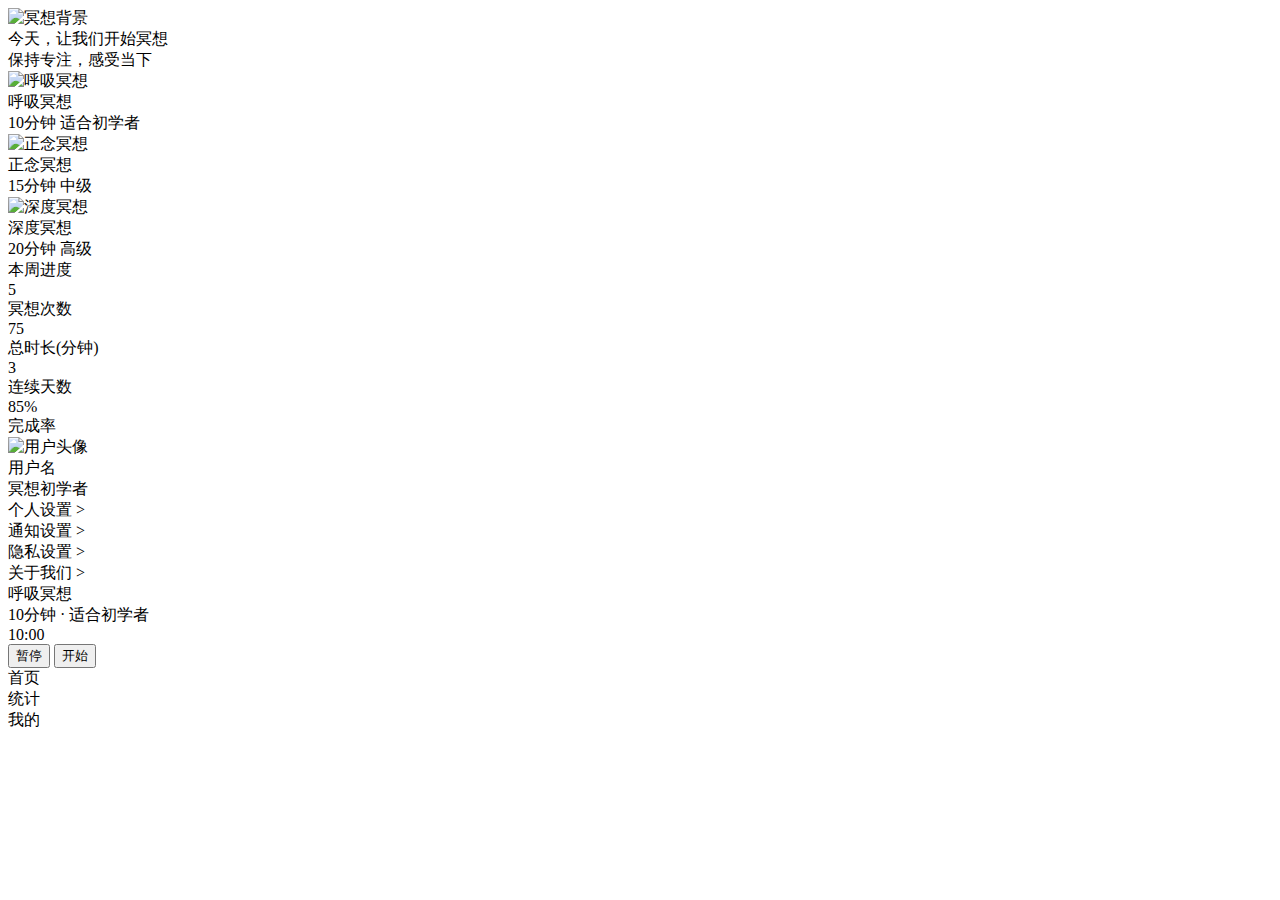
==== index.html @ b223613a "Rename to index.html" ====
<!DOCTYPE html>
<html lang="zh">
<head>
    <meta charset="UTF-8">
    <meta name="viewport" content="width=device-width, initial-scale=1.0">
    <title>冥想APP原型设计</title>
    <script src="https://cdn.tailwindcss.com"></script>
    <link href="https://fonts.googleapis.com/css2?family=Inter:wght@400;500;600;700&display=swap" rel="stylesheet">
    <script>
        tailwind.config = {
            theme: {
                extend: {
                    fontFamily: {
                        sans: ['Inter', 'sans-serif'],
                    },
                    colors: {
                        primary: '#000DFF',
                        secondary: '#6B73FF',
                    }
                }
            }
        }
    </script>
</head>
<body class="bg-gray-50">
    <div class="max-w-md mx-auto bg-white min-h-screen relative">
        <!-- 首页 -->
        <div class="home-section" id="home">
            <div class="p-4">
                <div class="relative -mx-4 -mt-4 mb-6">
                    <img src="https://images.unsplash.com/photo-1506126613408-eca07ce68773?w=800&h=200&fit=crop" 
                         alt="冥想背景" 
                         class="w-full h-48 object-cover">
                    <div class="absolute inset-0 bg-gradient-to-b from-black/50 to-transparent"></div>
                    <div class="absolute inset-0 p-6 flex flex-col justify-end">
                        <div class="text-2xl font-bold text-white mb-2">今天，让我们开始冥想</div>
                        <div class="text-base text-white/90">保持专注，感受当下</div>
                    </div>
                </div>

                <div class="space-y-4">
                    <div class="meditation-card bg-white rounded-2xl p-6 shadow-md">
                        <div class="flex items-center space-x-4">
                            <img src="https://images.unsplash.com/photo-1545205597-3d9d02c29597?w=100&h=100&fit=crop&rounded-full" 
                                 alt="呼吸冥想" 
                                 class="w-16 h-16 rounded-full object-cover">
                            <div class="flex-1">
                                <div class="text-lg font-semibold text-gray-800">呼吸冥想</div>
                                <div class="flex justify-between text-sm text-gray-600 mt-1">
                                    <span>10分钟</span>
                                    <span>适合初学者</span>
                                </div>
                            </div>
                        </div>
                    </div>

                    <div class="meditation-card bg-white rounded-2xl p-6 shadow-md">
                        <div class="flex items-center space-x-4">
                            <img src="https://images.unsplash.com/photo-1506126613408-eca07ce68773?w=100&h=100&fit=crop&rounded-full" 
                                 alt="正念冥想" 
                                 class="w-16 h-16 rounded-full object-cover">
                            <div class="flex-1">
                                <div class="text-lg font-semibold text-gray-800">正念冥想</div>
                                <div class="flex justify-between text-sm text-gray-600 mt-1">
                                    <span>15分钟</span>
                                    <span>中级</span>
                                </div>
                            </div>
                        </div>
                    </div>

                    <div class="meditation-card bg-white rounded-2xl p-6 shadow-md">
                        <div class="flex items-center space-x-4">
                            <img src="https://images.unsplash.com/photo-1518241353330-0f7941c2d9b5?w=100&h=100&fit=crop&rounded-full" 
                                 alt="深度冥想" 
                                 class="w-16 h-16 rounded-full object-cover">
                            <div class="flex-1">
                                <div class="text-lg font-semibold text-gray-800">深度冥想</div>
                                <div class="flex justify-between text-sm text-gray-600 mt-1">
                                    <span>20分钟</span>
                                    <span>高级</span>
                                </div>
                            </div>
                        </div>
                    </div>
                </div>
            </div>
        </div>

        <!-- 统计页面 -->
        <div class="stats-section hidden" id="stats">
            <div class="p-4">
                <div class="bg-white rounded-2xl p-6 shadow-md">
                    <div class="text-lg font-semibold text-gray-800 mb-4">本周进度</div>
                    <div class="grid grid-cols-2 gap-4">
                        <div class="bg-gray-50 rounded-xl p-4 text-center">
                            <div class="text-2xl font-bold text-primary">5</div>
                            <div class="text-sm text-gray-600 mt-1">冥想次数</div>
                        </div>
                        <div class="bg-gray-50 rounded-xl p-4 text-center">
                            <div class="text-2xl font-bold text-primary">75</div>
                            <div class="text-sm text-gray-600 mt-1">总时长(分钟)</div>
                        </div>
                        <div class="bg-gray-50 rounded-xl p-4 text-center">
                            <div class="text-2xl font-bold text-primary">3</div>
                            <div class="text-sm text-gray-600 mt-1">连续天数</div>
                        </div>
                        <div class="bg-gray-50 rounded-xl p-4 text-center">
                            <div class="text-2xl font-bold text-primary">85%</div>
                            <div class="text-sm text-gray-600 mt-1">完成率</div>
                        </div>
                    </div>
                </div>
            </div>
        </div>

        <!-- 个人中心 -->
        <div class="profile-section hidden" id="profile">
            <div class="p-4">
                <div class="text-center mb-8">
                    <img src="https://images.unsplash.com/photo-1494790108377-be9c29b29330?w=80&h=80&fit=crop&rounded-full" 
                         alt="用户头像" 
                         class="w-20 h-20 rounded-full mx-auto mb-3 object-cover">
                    <div class="text-xl font-semibold text-gray-800">用户名</div>
                    <div class="text-sm text-gray-600">冥想初学者</div>
                </div>

                <div class="bg-white rounded-2xl overflow-hidden shadow-md">
                    <div class="border-b border-gray-100">
                        <div class="px-6 py-4 flex justify-between items-center">
                            <span class="text-gray-800">个人设置</span>
                            <span class="text-gray-400">></span>
                        </div>
                    </div>
                    <div class="border-b border-gray-100">
                        <div class="px-6 py-4 flex justify-between items-center">
                            <span class="text-gray-800">通知设置</span>
                            <span class="text-gray-400">></span>
                        </div>
                    </div>
                    <div class="border-b border-gray-100">
                        <div class="px-6 py-4 flex justify-between items-center">
                            <span class="text-gray-800">隐私设置</span>
                            <span class="text-gray-400">></span>
                        </div>
                    </div>
                    <div>
                        <div class="px-6 py-4 flex justify-between items-center">
                            <span class="text-gray-800">关于我们</span>
                            <span class="text-gray-400">></span>
                        </div>
                    </div>
                </div>
            </div>
        </div>

        <!-- 冥想详情页 -->
        <div class="meditation-detail hidden" id="meditation-detail">
            <div class="p-4">
                <div class="text-center mb-8">
                    <div class="text-2xl font-bold text-gray-800 mb-2">呼吸冥想</div>
                    <div class="text-sm text-gray-600">10分钟 · 适合初学者</div>
                </div>

                <div class="text-center text-5xl font-bold text-gray-800 my-8">10:00</div>

                <div class="flex justify-center space-x-4 mt-8">
                    <button class="px-6 py-3 rounded-full bg-gray-100 text-gray-800 font-semibold">暂停</button>
                    <button class="px-6 py-3 rounded-full bg-primary text-white font-semibold">开始</button>
                </div>
            </div>
        </div>

        <!-- 底部导航栏 -->
        <div class="fixed bottom-0 w-full max-w-md bg-white shadow-lg">
            <div class="flex justify-around py-3">
                <div class="tab-item text-center text-primary" onclick="showSection('home')">
                    <div>首页</div>
                </div>
                <div class="tab-item text-center text-gray-500" onclick="showSection('stats')">
                    <div>统计</div>
                </div>
                <div class="tab-item text-center text-gray-500" onclick="showSection('profile')">
                    <div>我的</div>
                </div>
            </div>
        </div>
    </div>

    <script>
        function showSection(sectionId) {
            // 隐藏所有section
            document.querySelectorAll('.home-section, .stats-section, .profile-section, .meditation-detail').forEach(section => {
                section.classList.add('hidden');
            });

            // 显示选中的section
            document.getElementById(sectionId).classList.remove('hidden');

            // 更新底部导航栏状态
            document.querySelectorAll('.tab-item').forEach(item => {
                item.classList.remove('text-primary');
                item.classList.add('text-gray-500');
            });
            event.currentTarget.classList.remove('text-gray-500');
            event.currentTarget.classList.add('text-primary');
        }

        // 点击冥想卡片显示详情页
        document.querySelectorAll('.meditation-card').forEach(card => {
            card.addEventListener('click', () => {
                showSection('meditation-detail');
            });
        });
    </script>
</body>
</html>
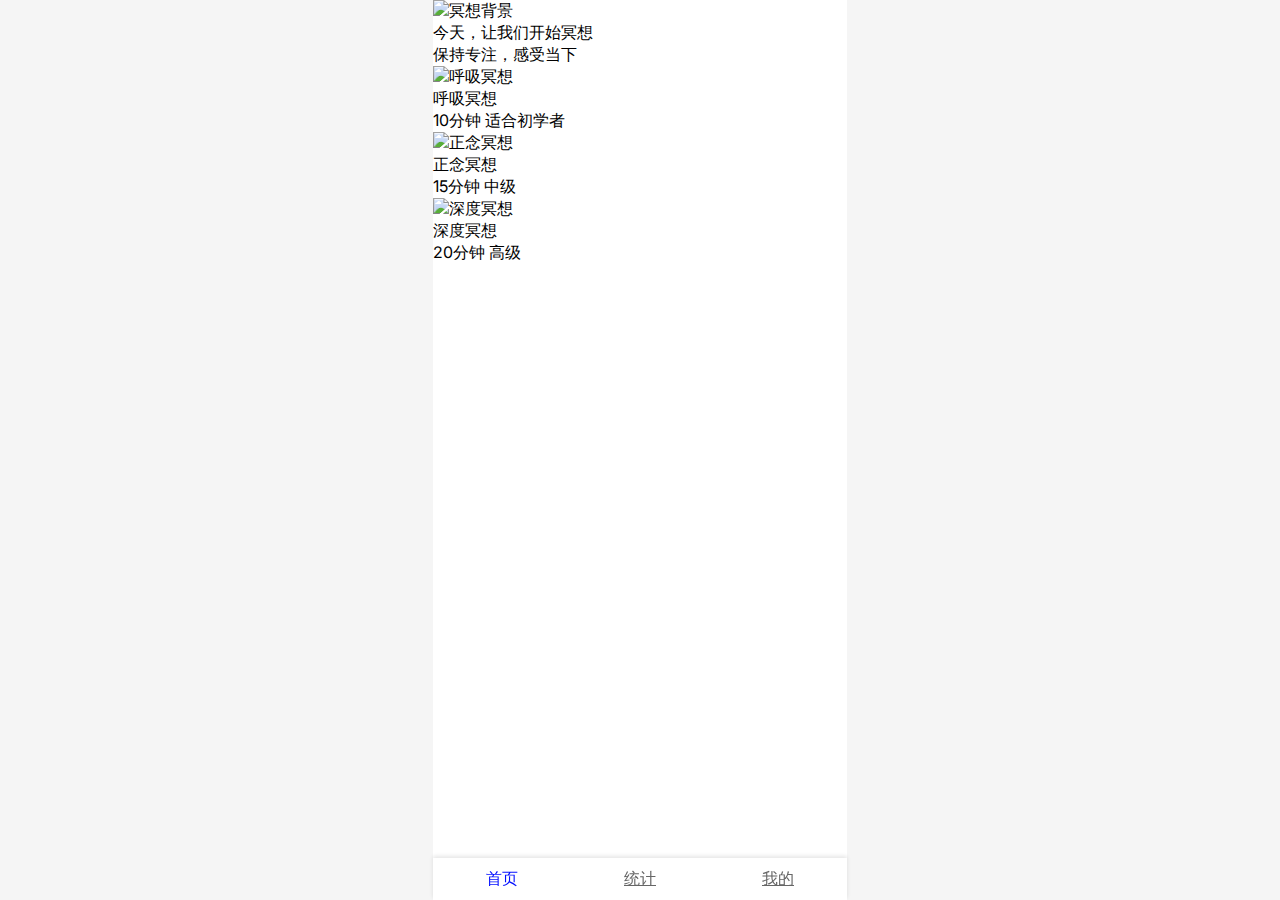
==== commit 02265f3a: "拆分html“" ====
--- a/index.html
+++ b/index.html
@@ -3,83 +3,64 @@
 <head>
     <meta charset="UTF-8">
     <meta name="viewport" content="width=device-width, initial-scale=1.0">
-    <title>冥想APP原型设计</title>
-    <script src="https://cdn.tailwindcss.com"></script>
-    <link href="https://fonts.googleapis.com/css2?family=Inter:wght@400;500;600;700&display=swap" rel="stylesheet">
-    <script>
-        tailwind.config = {
-            theme: {
-                extend: {
-                    fontFamily: {
-                        sans: ['Inter', 'sans-serif'],
-                    },
-                    colors: {
-                        primary: '#000DFF',
-                        secondary: '#6B73FF',
-                    }
-                }
-            }
-        }
-    </script>
+    <title>冥想 - 首页</title>
+    <link rel="stylesheet" href="styles.css">
 </head>
-<body class="bg-gray-50">
-    <div class="max-w-md mx-auto bg-white min-h-screen relative">
-        <!-- 首页 -->
-        <div class="home-section" id="home">
-            <div class="p-4">
-                <div class="relative -mx-4 -mt-4 mb-6">
-                    <img src="https://images.unsplash.com/photo-1506126613408-eca07ce68773?w=800&h=200&fit=crop" 
-                         alt="冥想背景" 
-                         class="w-full h-48 object-cover">
-                    <div class="absolute inset-0 bg-gradient-to-b from-black/50 to-transparent"></div>
-                    <div class="absolute inset-0 p-6 flex flex-col justify-end">
-                        <div class="text-2xl font-bold text-white mb-2">今天，让我们开始冥想</div>
-                        <div class="text-base text-white/90">保持专注，感受当下</div>
+<body>
+    <div class="container">
+        <div class="p-4">
+            <div class="relative -mx-4 -mt-4 mb-6">
+                <img src="https://images.unsplash.com/photo-1506126613408-eca07ce68773?w=800&h=200&fit=crop" 
+                     alt="冥想背景" 
+                     class="w-full h-48 object-cover">
+                <div class="absolute inset-0 bg-gradient-to-b from-black/50 to-transparent"></div>
+                <div class="absolute inset-0 p-6 flex flex-col justify-end">
+                    <div class="text-2xl font-bold text-white mb-2">今天，让我们开始冥想</div>
+                    <div class="text-base text-white/90">保持专注，感受当下</div>
+                </div>
+            </div>
+
+            <div class="space-y-4">
+                <div class="meditation-card bg-white rounded-2xl p-6 shadow-md">
+                    <div class="flex items-center space-x-4">
+                        <img src="https://images.unsplash.com/photo-1545205597-3d9d02c29597?w=100&h=100&fit=crop&rounded-full" 
+                             alt="呼吸冥想" 
+                             class="w-16 h-16 rounded-full object-cover">
+                        <div class="flex-1">
+                            <div class="text-lg font-semibold text-gray-800">呼吸冥想</div>
+                            <div class="flex justify-between text-sm text-gray-600 mt-1">
+                                <span>10分钟</span>
+                                <span>适合初学者</span>
+                            </div>
+                        </div>
                     </div>
                 </div>
 
-                <div class="space-y-4">
-                    <div class="meditation-card bg-white rounded-2xl p-6 shadow-md">
-                        <div class="flex items-center space-x-4">
-                            <img src="https://images.unsplash.com/photo-1545205597-3d9d02c29597?w=100&h=100&fit=crop&rounded-full" 
-                                 alt="呼吸冥想" 
-                                 class="w-16 h-16 rounded-full object-cover">
-                            <div class="flex-1">
-                                <div class="text-lg font-semibold text-gray-800">呼吸冥想</div>
-                                <div class="flex justify-between text-sm text-gray-600 mt-1">
-                                    <span>10分钟</span>
-                                    <span>适合初学者</span>
-                                </div>
+                <div class="meditation-card bg-white rounded-2xl p-6 shadow-md">
+                    <div class="flex items-center space-x-4">
+                        <img src="https://images.unsplash.com/photo-1506126613408-eca07ce68773?w=100&h=100&fit=crop&rounded-full" 
+                             alt="正念冥想" 
+                             class="w-16 h-16 rounded-full object-cover">
+                        <div class="flex-1">
+                            <div class="text-lg font-semibold text-gray-800">正念冥想</div>
+                            <div class="flex justify-between text-sm text-gray-600 mt-1">
+                                <span>15分钟</span>
+                                <span>中级</span>
                             </div>
                         </div>
                     </div>
+                </div>
 
-                    <div class="meditation-card bg-white rounded-2xl p-6 shadow-md">
-                        <div class="flex items-center space-x-4">
-                            <img src="https://images.unsplash.com/photo-1506126613408-eca07ce68773?w=100&h=100&fit=crop&rounded-full" 
-                                 alt="正念冥想" 
-                                 class="w-16 h-16 rounded-full object-cover">
-                            <div class="flex-1">
-                                <div class="text-lg font-semibold text-gray-800">正念冥想</div>
-                                <div class="flex justify-between text-sm text-gray-600 mt-1">
-                                    <span>15分钟</span>
-                                    <span>中级</span>
-                                </div>
-                            </div>
-                        </div>
-                    </div>
-
-                    <div class="meditation-card bg-white rounded-2xl p-6 shadow-md">
-                        <div class="flex items-center space-x-4">
-                            <img src="https://images.unsplash.com/photo-1518241353330-0f7941c2d9b5?w=100&h=100&fit=crop&rounded-full" 
-                                 alt="深度冥想" 
-                                 class="w-16 h-16 rounded-full object-cover">
-                            <div class="flex-1">
-                                <div class="text-lg font-semibold text-gray-800">深度冥想</div>
-                                <div class="flex justify-between text-sm text-gray-600 mt-1">
-                                    <span>20分钟</span>
-                                    <span>高级</span>
-                                </div>
+                <div class="meditation-card bg-white rounded-2xl p-6 shadow-md">
+                    <div class="flex items-center space-x-4">
+                        <img src="https://images.unsplash.com/photo-1518241353330-0f7941c2d9b5?w=100&h=100&fit=crop&rounded-full" 
+                             alt="深度冥想" 
+                             class="w-16 h-16 rounded-full object-cover">
+                        <div class="flex-1">
+                            <div class="text-lg font-semibold text-gray-800">深度冥想</div>
+                            <div class="flex justify-between text-sm text-gray-600 mt-1">
+                                <span>20分钟</span>
+                                <span>高级</span>
                             </div>
                         </div>
                     </div>
@@ -87,131 +68,17 @@
             </div>
         </div>
 
-        <!-- 统计页面 -->
-        <div class="stats-section hidden" id="stats">
-            <div class="p-4">
-                <div class="bg-white rounded-2xl p-6 shadow-md">
-                    <div class="text-lg font-semibold text-gray-800 mb-4">本周进度</div>
-                    <div class="grid grid-cols-2 gap-4">
-                        <div class="bg-gray-50 rounded-xl p-4 text-center">
-                            <div class="text-2xl font-bold text-primary">5</div>
-                            <div class="text-sm text-gray-600 mt-1">冥想次数</div>
-                        </div>
-                        <div class="bg-gray-50 rounded-xl p-4 text-center">
-                            <div class="text-2xl font-bold text-primary">75</div>
-                            <div class="text-sm text-gray-600 mt-1">总时长(分钟)</div>
-                        </div>
-                        <div class="bg-gray-50 rounded-xl p-4 text-center">
-                            <div class="text-2xl font-bold text-primary">3</div>
-                            <div class="text-sm text-gray-600 mt-1">连续天数</div>
-                        </div>
-                        <div class="bg-gray-50 rounded-xl p-4 text-center">
-                            <div class="text-2xl font-bold text-primary">85%</div>
-                            <div class="text-sm text-gray-600 mt-1">完成率</div>
-                        </div>
-                    </div>
-                </div>
+        <div class="tab-bar">
+            <div class="tab-item active">
+                <div>首页</div>
             </div>
-        </div>
-
-        <!-- 个人中心 -->
-        <div class="profile-section hidden" id="profile">
-            <div class="p-4">
-                <div class="text-center mb-8">
-                    <img src="https://images.unsplash.com/photo-1494790108377-be9c29b29330?w=80&h=80&fit=crop&rounded-full" 
-                         alt="用户头像" 
-                         class="w-20 h-20 rounded-full mx-auto mb-3 object-cover">
-                    <div class="text-xl font-semibold text-gray-800">用户名</div>
-                    <div class="text-sm text-gray-600">冥想初学者</div>
-                </div>
-
-                <div class="bg-white rounded-2xl overflow-hidden shadow-md">
-                    <div class="border-b border-gray-100">
-                        <div class="px-6 py-4 flex justify-between items-center">
-                            <span class="text-gray-800">个人设置</span>
-                            <span class="text-gray-400">></span>
-                        </div>
-                    </div>
-                    <div class="border-b border-gray-100">
-                        <div class="px-6 py-4 flex justify-between items-center">
-                            <span class="text-gray-800">通知设置</span>
-                            <span class="text-gray-400">></span>
-                        </div>
-                    </div>
-                    <div class="border-b border-gray-100">
-                        <div class="px-6 py-4 flex justify-between items-center">
-                            <span class="text-gray-800">隐私设置</span>
-                            <span class="text-gray-400">></span>
-                        </div>
-                    </div>
-                    <div>
-                        <div class="px-6 py-4 flex justify-between items-center">
-                            <span class="text-gray-800">关于我们</span>
-                            <span class="text-gray-400">></span>
-                        </div>
-                    </div>
-                </div>
-            </div>
-        </div>
-
-        <!-- 冥想详情页 -->
-        <div class="meditation-detail hidden" id="meditation-detail">
-            <div class="p-4">
-                <div class="text-center mb-8">
-                    <div class="text-2xl font-bold text-gray-800 mb-2">呼吸冥想</div>
-                    <div class="text-sm text-gray-600">10分钟 · 适合初学者</div>
-                </div>
-
-                <div class="text-center text-5xl font-bold text-gray-800 my-8">10:00</div>
-
-                <div class="flex justify-center space-x-4 mt-8">
-                    <button class="px-6 py-3 rounded-full bg-gray-100 text-gray-800 font-semibold">暂停</button>
-                    <button class="px-6 py-3 rounded-full bg-primary text-white font-semibold">开始</button>
-                </div>
-            </div>
-        </div>
-
-        <!-- 底部导航栏 -->
-        <div class="fixed bottom-0 w-full max-w-md bg-white shadow-lg">
-            <div class="flex justify-around py-3">
-                <div class="tab-item text-center text-primary" onclick="showSection('home')">
-                    <div>首页</div>
-                </div>
-                <div class="tab-item text-center text-gray-500" onclick="showSection('stats')">
-                    <div>统计</div>
-                </div>
-                <div class="tab-item text-center text-gray-500" onclick="showSection('profile')">
-                    <div>我的</div>
-                </div>
-            </div>
+            <a href="stats.html" class="tab-item">
+                <div>统计</div>
+            </a>
+            <a href="profile.html" class="tab-item">
+                <div>我的</div>
+            </a>
         </div>
     </div>
-
-    <script>
-        function showSection(sectionId) {
-            // 隐藏所有section
-            document.querySelectorAll('.home-section, .stats-section, .profile-section, .meditation-detail').forEach(section => {
-                section.classList.add('hidden');
-            });
-
-            // 显示选中的section
-            document.getElementById(sectionId).classList.remove('hidden');
-
-            // 更新底部导航栏状态
-            document.querySelectorAll('.tab-item').forEach(item => {
-                item.classList.remove('text-primary');
-                item.classList.add('text-gray-500');
-            });
-            event.currentTarget.classList.remove('text-gray-500');
-            event.currentTarget.classList.add('text-primary');
-        }
-
-        // 点击冥想卡片显示详情页
-        document.querySelectorAll('.meditation-card').forEach(card => {
-            card.addEventListener('click', () => {
-                showSection('meditation-detail');
-            });
-        });
-    </script>
 </body>
 </html> --- a/styles.css
+++ b/styles.css
@@ -0,0 +1,77 @@
+@import url('https://fonts.googleapis.com/css2?family=Inter:wght@400;500;600;700&display=swap');
+
+:root {
+    --primary: #000DFF;
+    --secondary: #6B73FF;
+}
+
+body {
+    font-family: 'Inter', sans-serif;
+    background-color: #f5f5f5;
+    margin: 0;
+    padding: 0;
+}
+
+.container {
+    max-width: 414px;
+    margin: 0 auto;
+    background: #fff;
+    min-height: 100vh;
+    position: relative;
+}
+
+.nav-bar {
+    background: #fff;
+    padding: 15px;
+    position: sticky;
+    top: 0;
+    z-index: 100;
+    box-shadow: 0 2px 4px rgba(0,0,0,0.1);
+}
+
+.nav-title {
+    font-size: 20px;
+    font-weight: 600;
+    text-align: center;
+}
+
+.tab-bar {
+    position: fixed;
+    bottom: 0;
+    width: 100%;
+    max-width: 414px;
+    background: #fff;
+    display: flex;
+    justify-content: space-around;
+    padding: 10px 0;
+    box-shadow: 0 -2px 4px rgba(0,0,0,0.1);
+}
+
+.tab-item {
+    text-align: center;
+    color: #666;
+    cursor: pointer;
+}
+
+.tab-item.active {
+    color: var(--primary);
+}
+
+.btn {
+    padding: 12px 24px;
+    border-radius: 25px;
+    border: none;
+    font-size: 16px;
+    font-weight: 600;
+    cursor: pointer;
+}
+
+.btn-primary {
+    background: var(--primary);
+    color: white;
+}
+
+.btn-secondary {
+    background: #f8f9fa;
+    color: #333;
+} 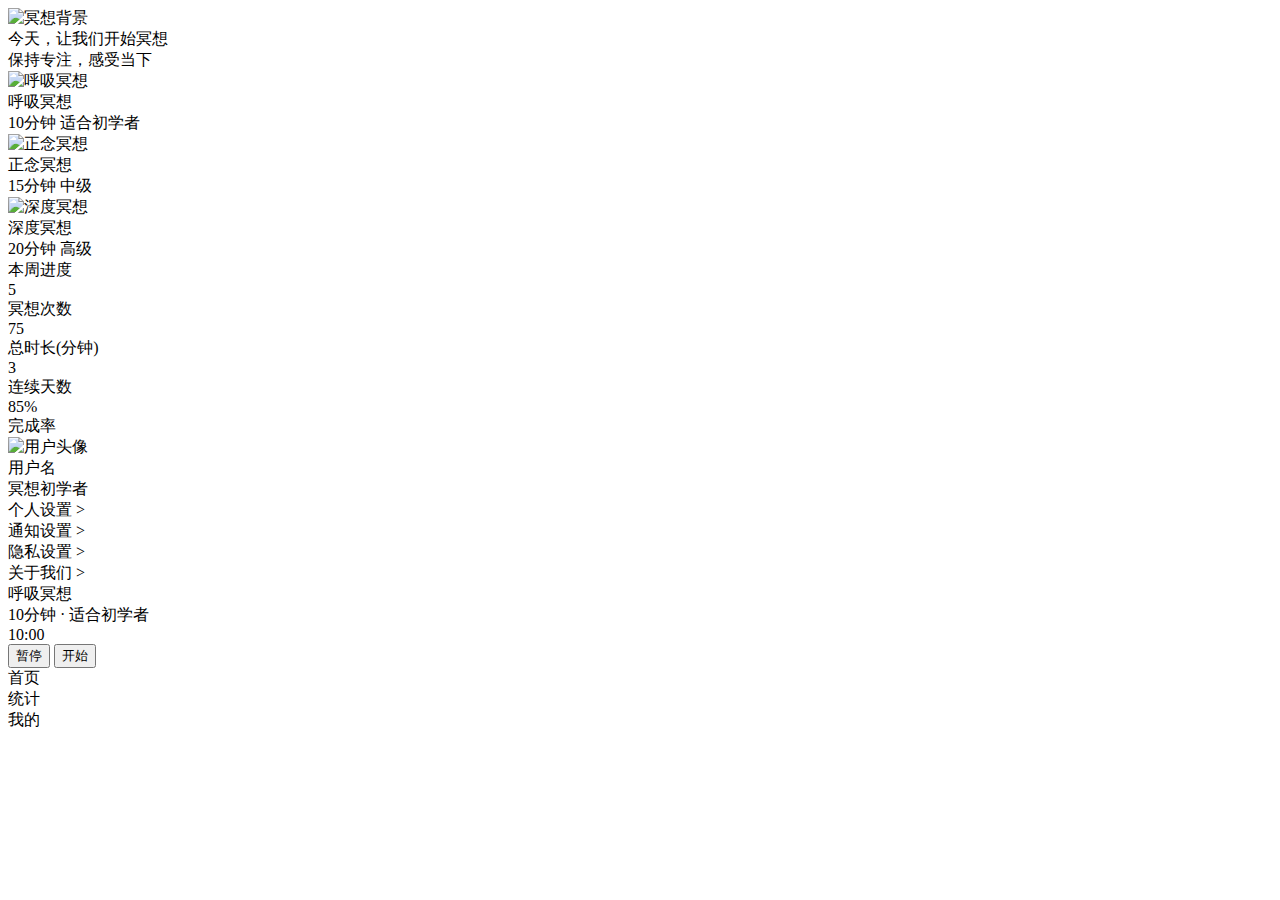
==== commit d2e217f0: "撤销拆分html" ====
--- a/index.html
+++ b/index.html
@@ -3,64 +3,83 @@
 <head>
     <meta charset="UTF-8">
     <meta name="viewport" content="width=device-width, initial-scale=1.0">
-    <title>冥想 - 首页</title>
-    <link rel="stylesheet" href="styles.css">
+    <title>冥想APP原型设计</title>
+    <script src="https://cdn.tailwindcss.com"></script>
+    <link href="https://fonts.googleapis.com/css2?family=Inter:wght@400;500;600;700&display=swap" rel="stylesheet">
+    <script>
+        tailwind.config = {
+            theme: {
+                extend: {
+                    fontFamily: {
+                        sans: ['Inter', 'sans-serif'],
+                    },
+                    colors: {
+                        primary: '#000DFF',
+                        secondary: '#6B73FF',
+                    }
+                }
+            }
+        }
+    </script>
 </head>
-<body>
-    <div class="container">
-        <div class="p-4">
-            <div class="relative -mx-4 -mt-4 mb-6">
-                <img src="https://images.unsplash.com/photo-1506126613408-eca07ce68773?w=800&h=200&fit=crop" 
-                     alt="冥想背景" 
-                     class="w-full h-48 object-cover">
-                <div class="absolute inset-0 bg-gradient-to-b from-black/50 to-transparent"></div>
-                <div class="absolute inset-0 p-6 flex flex-col justify-end">
-                    <div class="text-2xl font-bold text-white mb-2">今天，让我们开始冥想</div>
-                    <div class="text-base text-white/90">保持专注，感受当下</div>
-                </div>
-            </div>
-
-            <div class="space-y-4">
-                <div class="meditation-card bg-white rounded-2xl p-6 shadow-md">
-                    <div class="flex items-center space-x-4">
-                        <img src="https://images.unsplash.com/photo-1545205597-3d9d02c29597?w=100&h=100&fit=crop&rounded-full" 
-                             alt="呼吸冥想" 
-                             class="w-16 h-16 rounded-full object-cover">
-                        <div class="flex-1">
-                            <div class="text-lg font-semibold text-gray-800">呼吸冥想</div>
-                            <div class="flex justify-between text-sm text-gray-600 mt-1">
-                                <span>10分钟</span>
-                                <span>适合初学者</span>
+<body class="bg-gray-50">
+    <div class="max-w-md mx-auto bg-white min-h-screen relative">
+        <!-- 首页 -->
+        <div class="home-section" id="home">
+            <div class="p-4">
+                <div class="relative -mx-4 -mt-4 mb-6">
+                    <img src="https://images.unsplash.com/photo-1506126613408-eca07ce68773?w=800&h=200&fit=crop" 
+                         alt="冥想背景" 
+                         class="w-full h-48 object-cover">
+                    <div class="absolute inset-0 bg-gradient-to-b from-black/50 to-transparent"></div>
+                    <div class="absolute inset-0 p-6 flex flex-col justify-end">
+                        <div class="text-2xl font-bold text-white mb-2">今天，让我们开始冥想</div>
+                        <div class="text-base text-white/90">保持专注，感受当下</div>
+                    </div>
+                </div>
+
+                <div class="space-y-4">
+                    <div class="meditation-card bg-white rounded-2xl p-6 shadow-md">
+                        <div class="flex items-center space-x-4">
+                            <img src="https://images.unsplash.com/photo-1545205597-3d9d02c29597?w=100&h=100&fit=crop&rounded-full" 
+                                 alt="呼吸冥想" 
+                                 class="w-16 h-16 rounded-full object-cover">
+                            <div class="flex-1">
+                                <div class="text-lg font-semibold text-gray-800">呼吸冥想</div>
+                                <div class="flex justify-between text-sm text-gray-600 mt-1">
+                                    <span>10分钟</span>
+                                    <span>适合初学者</span>
+                                </div>
                             </div>
                         </div>
                     </div>
-                </div>
-
-                <div class="meditation-card bg-white rounded-2xl p-6 shadow-md">
-                    <div class="flex items-center space-x-4">
-                        <img src="https://images.unsplash.com/photo-1506126613408-eca07ce68773?w=100&h=100&fit=crop&rounded-full" 
-                             alt="正念冥想" 
-                             class="w-16 h-16 rounded-full object-cover">
-                        <div class="flex-1">
-                            <div class="text-lg font-semibold text-gray-800">正念冥想</div>
-                            <div class="flex justify-between text-sm text-gray-600 mt-1">
-                                <span>15分钟</span>
-                                <span>中级</span>
+
+                    <div class="meditation-card bg-white rounded-2xl p-6 shadow-md">
+                        <div class="flex items-center space-x-4">
+                            <img src="https://images.unsplash.com/photo-1506126613408-eca07ce68773?w=100&h=100&fit=crop&rounded-full" 
+                                 alt="正念冥想" 
+                                 class="w-16 h-16 rounded-full object-cover">
+                            <div class="flex-1">
+                                <div class="text-lg font-semibold text-gray-800">正念冥想</div>
+                                <div class="flex justify-between text-sm text-gray-600 mt-1">
+                                    <span>15分钟</span>
+                                    <span>中级</span>
+                                </div>
                             </div>
                         </div>
                     </div>
-                </div>
-
-                <div class="meditation-card bg-white rounded-2xl p-6 shadow-md">
-                    <div class="flex items-center space-x-4">
-                        <img src="https://images.unsplash.com/photo-1518241353330-0f7941c2d9b5?w=100&h=100&fit=crop&rounded-full" 
-                             alt="深度冥想" 
-                             class="w-16 h-16 rounded-full object-cover">
-                        <div class="flex-1">
-                            <div class="text-lg font-semibold text-gray-800">深度冥想</div>
-                            <div class="flex justify-between text-sm text-gray-600 mt-1">
-                                <span>20分钟</span>
-                                <span>高级</span>
+
+                    <div class="meditation-card bg-white rounded-2xl p-6 shadow-md">
+                        <div class="flex items-center space-x-4">
+                            <img src="https://images.unsplash.com/photo-1518241353330-0f7941c2d9b5?w=100&h=100&fit=crop&rounded-full" 
+                                 alt="深度冥想" 
+                                 class="w-16 h-16 rounded-full object-cover">
+                            <div class="flex-1">
+                                <div class="text-lg font-semibold text-gray-800">深度冥想</div>
+                                <div class="flex justify-between text-sm text-gray-600 mt-1">
+                                    <span>20分钟</span>
+                                    <span>高级</span>
+                                </div>
                             </div>
                         </div>
                     </div>
@@ -68,17 +87,131 @@
             </div>
         </div>
 
-        <div class="tab-bar">
-            <div class="tab-item active">
-                <div>首页</div>
-            </div>
-            <a href="stats.html" class="tab-item">
-                <div>统计</div>
-            </a>
-            <a href="profile.html" class="tab-item">
-                <div>我的</div>
-            </a>
+        <!-- 统计页面 -->
+        <div class="stats-section hidden" id="stats">
+            <div class="p-4">
+                <div class="bg-white rounded-2xl p-6 shadow-md">
+                    <div class="text-lg font-semibold text-gray-800 mb-4">本周进度</div>
+                    <div class="grid grid-cols-2 gap-4">
+                        <div class="bg-gray-50 rounded-xl p-4 text-center">
+                            <div class="text-2xl font-bold text-primary">5</div>
+                            <div class="text-sm text-gray-600 mt-1">冥想次数</div>
+                        </div>
+                        <div class="bg-gray-50 rounded-xl p-4 text-center">
+                            <div class="text-2xl font-bold text-primary">75</div>
+                            <div class="text-sm text-gray-600 mt-1">总时长(分钟)</div>
+                        </div>
+                        <div class="bg-gray-50 rounded-xl p-4 text-center">
+                            <div class="text-2xl font-bold text-primary">3</div>
+                            <div class="text-sm text-gray-600 mt-1">连续天数</div>
+                        </div>
+                        <div class="bg-gray-50 rounded-xl p-4 text-center">
+                            <div class="text-2xl font-bold text-primary">85%</div>
+                            <div class="text-sm text-gray-600 mt-1">完成率</div>
+                        </div>
+                    </div>
+                </div>
+            </div>
+        </div>
+
+        <!-- 个人中心 -->
+        <div class="profile-section hidden" id="profile">
+            <div class="p-4">
+                <div class="text-center mb-8">
+                    <img src="https://images.unsplash.com/photo-1494790108377-be9c29b29330?w=80&h=80&fit=crop&rounded-full" 
+                         alt="用户头像" 
+                         class="w-20 h-20 rounded-full mx-auto mb-3 object-cover">
+                    <div class="text-xl font-semibold text-gray-800">用户名</div>
+                    <div class="text-sm text-gray-600">冥想初学者</div>
+                </div>
+
+                <div class="bg-white rounded-2xl overflow-hidden shadow-md">
+                    <div class="border-b border-gray-100">
+                        <div class="px-6 py-4 flex justify-between items-center">
+                            <span class="text-gray-800">个人设置</span>
+                            <span class="text-gray-400">></span>
+                        </div>
+                    </div>
+                    <div class="border-b border-gray-100">
+                        <div class="px-6 py-4 flex justify-between items-center">
+                            <span class="text-gray-800">通知设置</span>
+                            <span class="text-gray-400">></span>
+                        </div>
+                    </div>
+                    <div class="border-b border-gray-100">
+                        <div class="px-6 py-4 flex justify-between items-center">
+                            <span class="text-gray-800">隐私设置</span>
+                            <span class="text-gray-400">></span>
+                        </div>
+                    </div>
+                    <div>
+                        <div class="px-6 py-4 flex justify-between items-center">
+                            <span class="text-gray-800">关于我们</span>
+                            <span class="text-gray-400">></span>
+                        </div>
+                    </div>
+                </div>
+            </div>
+        </div>
+
+        <!-- 冥想详情页 -->
+        <div class="meditation-detail hidden" id="meditation-detail">
+            <div class="p-4">
+                <div class="text-center mb-8">
+                    <div class="text-2xl font-bold text-gray-800 mb-2">呼吸冥想</div>
+                    <div class="text-sm text-gray-600">10分钟 · 适合初学者</div>
+                </div>
+
+                <div class="text-center text-5xl font-bold text-gray-800 my-8">10:00</div>
+
+                <div class="flex justify-center space-x-4 mt-8">
+                    <button class="px-6 py-3 rounded-full bg-gray-100 text-gray-800 font-semibold">暂停</button>
+                    <button class="px-6 py-3 rounded-full bg-primary text-white font-semibold">开始</button>
+                </div>
+            </div>
+        </div>
+
+        <!-- 底部导航栏 -->
+        <div class="fixed bottom-0 w-full max-w-md bg-white shadow-lg">
+            <div class="flex justify-around py-3">
+                <div class="tab-item text-center text-primary" onclick="showSection('home')">
+                    <div>首页</div>
+                </div>
+                <div class="tab-item text-center text-gray-500" onclick="showSection('stats')">
+                    <div>统计</div>
+                </div>
+                <div class="tab-item text-center text-gray-500" onclick="showSection('profile')">
+                    <div>我的</div>
+                </div>
+            </div>
         </div>
     </div>
+
+    <script>
+        function showSection(sectionId) {
+            // 隐藏所有section
+            document.querySelectorAll('.home-section, .stats-section, .profile-section, .meditation-detail').forEach(section => {
+                section.classList.add('hidden');
+            });
+
+            // 显示选中的section
+            document.getElementById(sectionId).classList.remove('hidden');
+
+            // 更新底部导航栏状态
+            document.querySelectorAll('.tab-item').forEach(item => {
+                item.classList.remove('text-primary');
+                item.classList.add('text-gray-500');
+            });
+            event.currentTarget.classList.remove('text-gray-500');
+            event.currentTarget.classList.add('text-primary');
+        }
+
+        // 点击冥想卡片显示详情页
+        document.querySelectorAll('.meditation-card').forEach(card => {
+            card.addEventListener('click', () => {
+                showSection('meditation-detail');
+            });
+        });
+    </script>
 </body>
 </html> 